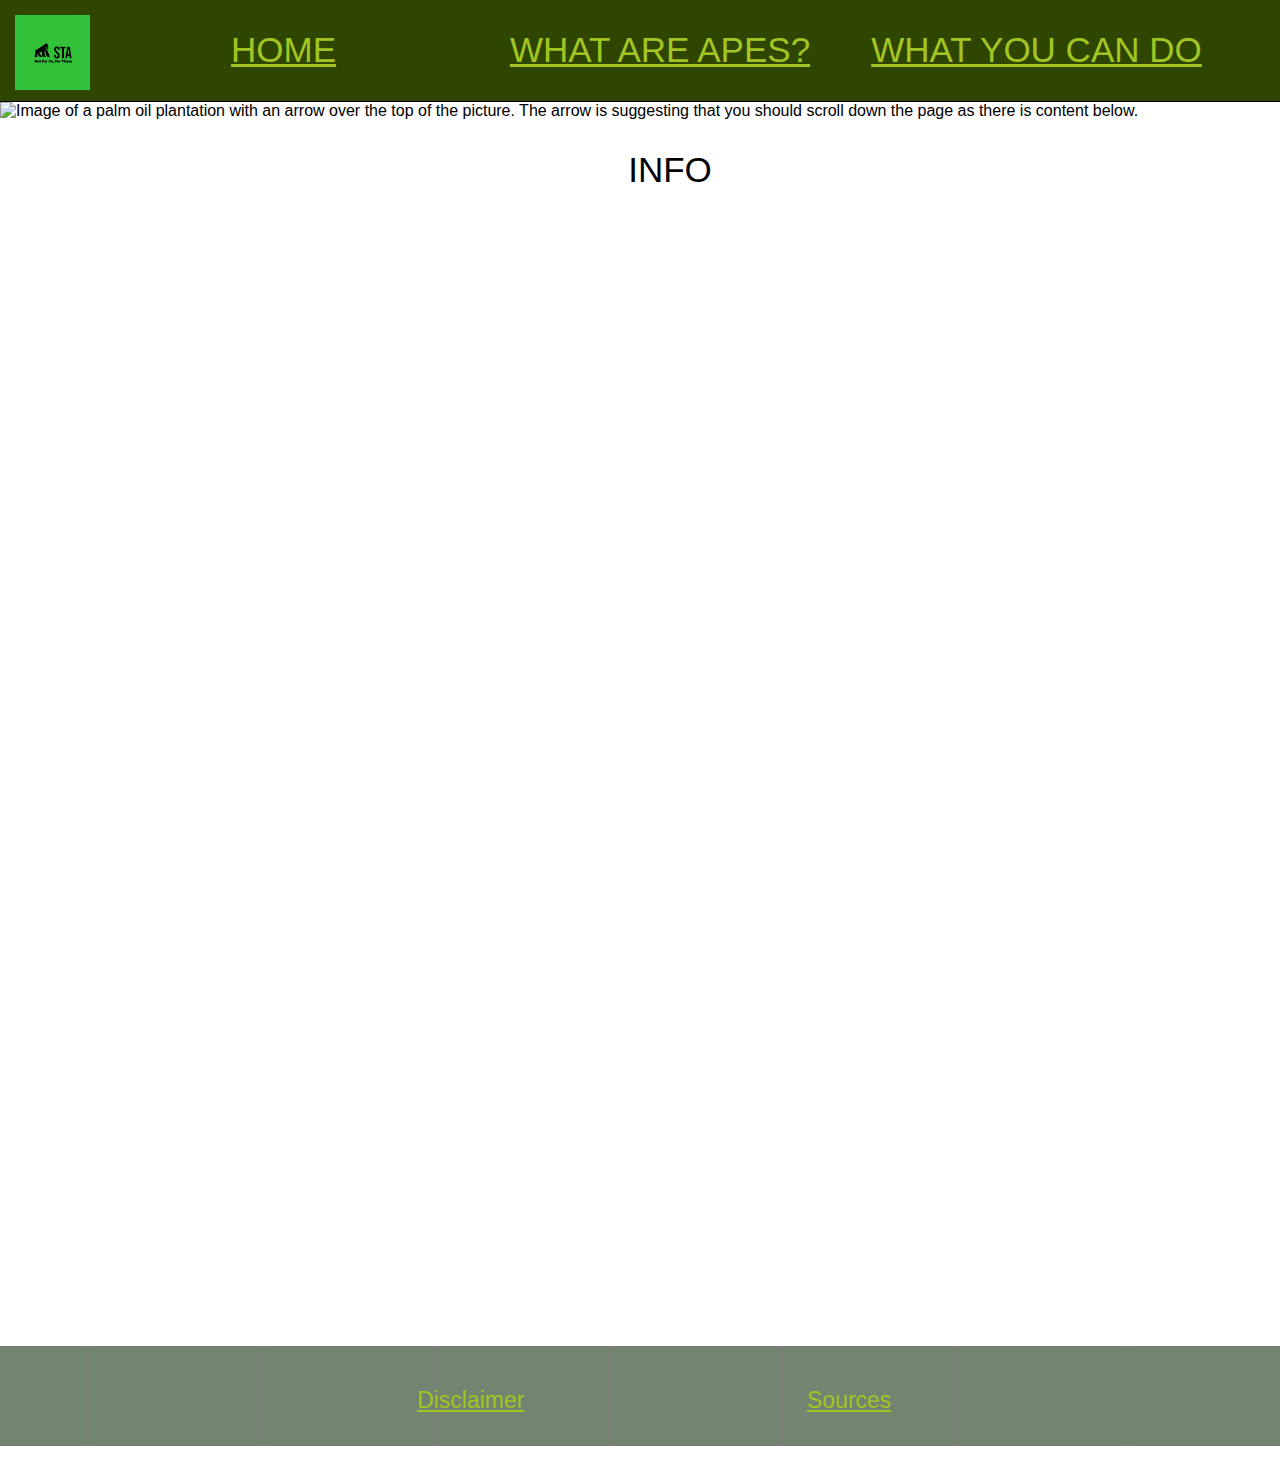
==== index.html @ 43486d73 "better head" ====
<!DOCTYPE html>
<html lang='en'>
<head>
  <link href='style.css' rel='stylesheet'>
  <title>Save the Apes | HOME</title>
  <meta name="description" content="Save the apes is a non-profit organisation that teaches people about the issues facing great apes and how to help save them.">
  <meta name="keywords" content="Apes, Charity, Great Apes, Orangutan, Gorilla">
  <meta name="viewport" content="width=device-width,initial-scale=1">
</head>

<body class = 'bbg'>




  <div class='hd'>
    <header>
      <img src="Save%20the%20Apes.png" alt='logo' class='logo' width=75>
      <ul>
        <li><a href="index.html"><strong>HOME</strong></a></li>
        <li><a href="whatAreApes.html">WHAT ARE APES?</a></li>
        <li><a href="howToHelp.html">WHAT YOU CAN DO</a></li>
      </ul>
    </header>
  </div>
  <div class='hd'>
    <ul>
      <li class='ns'>HOME</li>
      <li class='ns'>WHAT ARE APES?</li>
      <li class='ns'>WHAT YOU CAN DO</li>
    </ul>
  </div>




  <nav class='rmn'>
    <header>
      <ul>
        <li><a href="#">Menu</a></li>
        <ul>
          <li><a href="index.html">HOME</a></li>
          <li><a href="whatAreApes.html">WHAT ARE APES?</a></li>
          <li><a href="howToHelp.html">WHAT YOU CAN DO</a></li>
        </ul>
      </ul>
    </header>
  </nav>
  <nav class='fmn'>
    <ul>
      <li>Menu</li>
      <ul>
        <li>Home</li>
        <li>What are Apes?</li>
        <li>WHAT YOU CAN DO</li>
      </ul>
    </ul>
  </nav>



  <div>
     <img src="palmOilPlantationImageForHomeWithArrow.jpg" class='ri' alt='Image of a palm oil plantation with an arrow over the top of the picture. The arrow is suggesting that you should scroll down the page as there is content below.'>
  </div>
  
  <div class='mid'>
    <p>INFO</p>
  </div>



  <div class='text reveal'>
    <p class='large_text'>Save the Apes is a non-profit organisation that is designed to educate both younger and older generations about the issues facing great apes and how to help. Most of the issues discussed will be anthropogenic. This means that they were caused by humans. Save the Apes believes that no unnatural harm should come to animals due to human greed, and so, we have dedicated this website to teaching people not only what issues are facing these apes, but also how you can do your part in helping to stop any more of this damage from occurring, maybe even helping to reverse the damage that has been done already.</p>
    <br>
    <br>
    <p>For more information on 'What are Apes?', or 'What You can Do', click on one of the images below: </p>
    <br>
    <ul class="nm">
      <li>
        <a href="whatAreApes.html"><img src="Orangutan.png" class='img_w43' alt='Image of an orangutan. This is a link to the What are Apes? page.'></a>
      </li>
      <li>
        <a href="howToHelp.html"><img src="IMG_6808.jpeg" class='img_w43' alt='Image of a palm oil plantation. This is a link to the What you can Do page.'></a>
      </li>
    </ul>
    
    <br>
    <br>
    <br>
    <br>
    <br>
    <br>
    <br>
  </div>
  <div class='footer'>
    <ul>
      <li><a href="disclaimer.html" class='footer'>Disclaimer</a></li>
      <li><a href="sources.html" class='footer'>Sources</a></li>
    </ul>
  </div>
  
    <script>
    window.addEventListener('scroll', reveal);
    
    function reveal(){
      var reveals = document.querySelectorAll('.reveal')
      
      for(var i=0; i < reveals.length; i++){
        
        var windowheight = window.innerHeight;
        var revealtop = reveals[i].getBoundingClientRect().top;
        var revealpoint = 150;
        
        if(revealtop < windowheight - revealpoint){
          reveals[i].classList.add('active');
        }
        else{
          reveals[i].classList.remove('active');
        }
      }
    }
  </script>
  
</body>
</html>
---- style.css ----
p {
  color: white;
  margin: 0 0 0 30px;
  font-size: 23px
}

* {
  font-family: arial;
}

header {
  position: fixed;
  border-bottom: 1px clear;
  width: 100%;
  z-index: 10;
  background-color: #2F4600;
  margin-bottom: 20px;
}
ul {
  text-align: center;
  margin: 0px auto;
}
li {
  font-family: arial;
  color: #3EF948;
  font-size: 35px;
  font-weight: 300;
  display: inline-block;
  width: 30%;
  padding: 30px 0 30px 0
}

.logo {
  position: fixed;
  left: 15px;
  top: 15px;
  z-index: 11;
}

.img {
  margin: 0 0 0 30px;
}

.img_w43 {
  width: 43%;
  margin: 0 0 0 30px;
}

.rmn {
  z-index: 3;
  background-color: #2F4600;
}
.fmn {
  z-index: 2;
  background-color: #2F4600;
}

.rmn header ul ul li {
  display: block;
  padding-top: 10px;
  text-align: centre;
  width: 100%;
}
.fmn header ul ul li {
  display: block;
  padding-top: 10px;
  text-align: centre;
  width: 100%;
}

.ns {
  color: #2F4600;
}

.nm {
  margin: 0;
}

ul.nm li {
  display: inline;
  width: 50%;
}

.p_format {
  color: white;
  margin: 0 0 0 30px;
  font-size: 23px;
  display: block;
  width: 100%;
  padding: 0;
  text-align: left;
}

.p_format_other {
  color: white;
  margin: 0 0 0 30px;
  font-size: 23px;
  width: 100%;
  padding: 0;
  text-align: left;
}

.p_format_other_other {
  color: white;
  margin: 0;
  font-size: 23px;
  width: 100%;
  padding: 0;
  text-align: left;
}

.text {
  margin-top: 30px;
  margin-bottom: 30px;
  margin-left: 30px;
  margin-right: 30px;
  border: 3px solid black;
}

.sourcesText {
  margin-top: 30px;
  margin-bottom: 30px;
  margin-left: 30px;
  margin-right: 30px;
}

.wtext {
  margin-top: 30px;
  margin-bottom: 30px;
  margin-left: 30px;
  margin-right: 30px;
}

.text p {
  color: #464646
}

.sourcesText p {
  color: #464646
}

.wtext p {
  color: white
}

.large_text {
  margin-top: 30px;
  font-size: 35px;
}

#d_text {
  color: black;
  margin-top: 30px;
  margin-bottom: 30px;
  margin-left: 30px;
  margin-right: 30px;
  width: 90%;
  overflow-wrap: break-word;
  font-size: 18px;
}

.obg {
  background-image: url("Orangutan.png");
  background-repeat: no-repeat;
  background-size: cover;
  margin: auto;
}

.ri {
  height: 100%;
  width: 100%;
  max-width: 1350px;
  object-fit: cover;
  display: block;
  margin-left: auto;
  margin-right: auto;
}

.pbg {
  background-image: url("palmOilPlantationImageForHome.jpg");
  background-position: center;
  height: 100%;
  background-repeat: no-repeat;
  background-size: cover;
  margin: auto;
}

.pob {
  background-image: url("IMG_6808.jpeg");
  background-position: center bottom;
  height: 100%;
  background-repeat: no-repeat;
  background-size: auto 120%;
  margin: auto;
}

.bbg {
  background-color: white;
}

.mid {
  background-image: url("IMG_6551.jpeg");
  background-repeat: repeat;
  background-width: 100%;
}

.mid p {
  color: black;
  text-align: center;
  border-bottom: 1px clear;
  width: 100%;
  margin-bottom: 20px;
  font-size: 35px;
  font-weight: 300;
  display: inline-block;
  padding: 30px 0 30px 0
}

body {
  margin: auto;
}


.footer {
  color: white;
  background-image: url("3D386BBB-1A8C-4CEE-B812-F54FC53F1E7B.jpeg");
  margin: 0 0 0 0;
  text-align: center;
  bottom: 0;
  background-width: 100%;
  font-size: 23px;
}


h2 {
  margin: 0 0 0 30px;
}
h3 {
  margin: 0 0 0 30px;
}



.hd {
  border-bottom: 1px solid;
  width: 100%;
  z-index: 1;
  background-color: #2F4600;
  margin: 0 0 0 0;
}

.heading-background {
  background-color: #2F4600;
  z-index: 1
}

.colorchange {
  color: maroon;
}

#uppercase {
  text-transform: uppercase;
}

#cursive {
  font-family: cursive;
}

header [href]{
  color: #A2C523
}

.footer [href]{
  color: #A2C523
}

[href]{
  color: orange
}

img[src*='nationalzoo'] {
  height: 75px;
}




h2.destination {
  font-family: Tahoma;
}

h3,
.or {
  font-family: Georgia;
}


.reveal {
  transform: translateY(150px);
  opacity: 0;
  transition: all 1.5s ease;
}

.reveal.active {
  transform: translateY(0px);
  opacity: 1;
}




@media only screen and (max-width: 836px) {
  .hd {
    display: none;
  }
  
  .sourcesText {
    border: 0;
  }
}

@media only screen and (min-width: 837px) {
  nav ul li {
    display: none;
  }
}
@media only screen and (min-width: 837px) {
  .fmn {
    display: none;
  }
  
  .sourcesText {
    border: 3px solid black;
  }
}
@media only screen and (max-width: 990px) {
  .nm img {
    display: block;
    width: 90%;
    padding: 30px;
  }
}
@media only screen and (max-width: 1141px) {
  header .logo {
    margin: 0;
    width: 113px;
    object-fit: contain;
  }
}



nav ul ul {
  display: none;
}
nav ul li:hover + ul {
  display: block;
}
nav ul ul:hover{
  display: block;
}
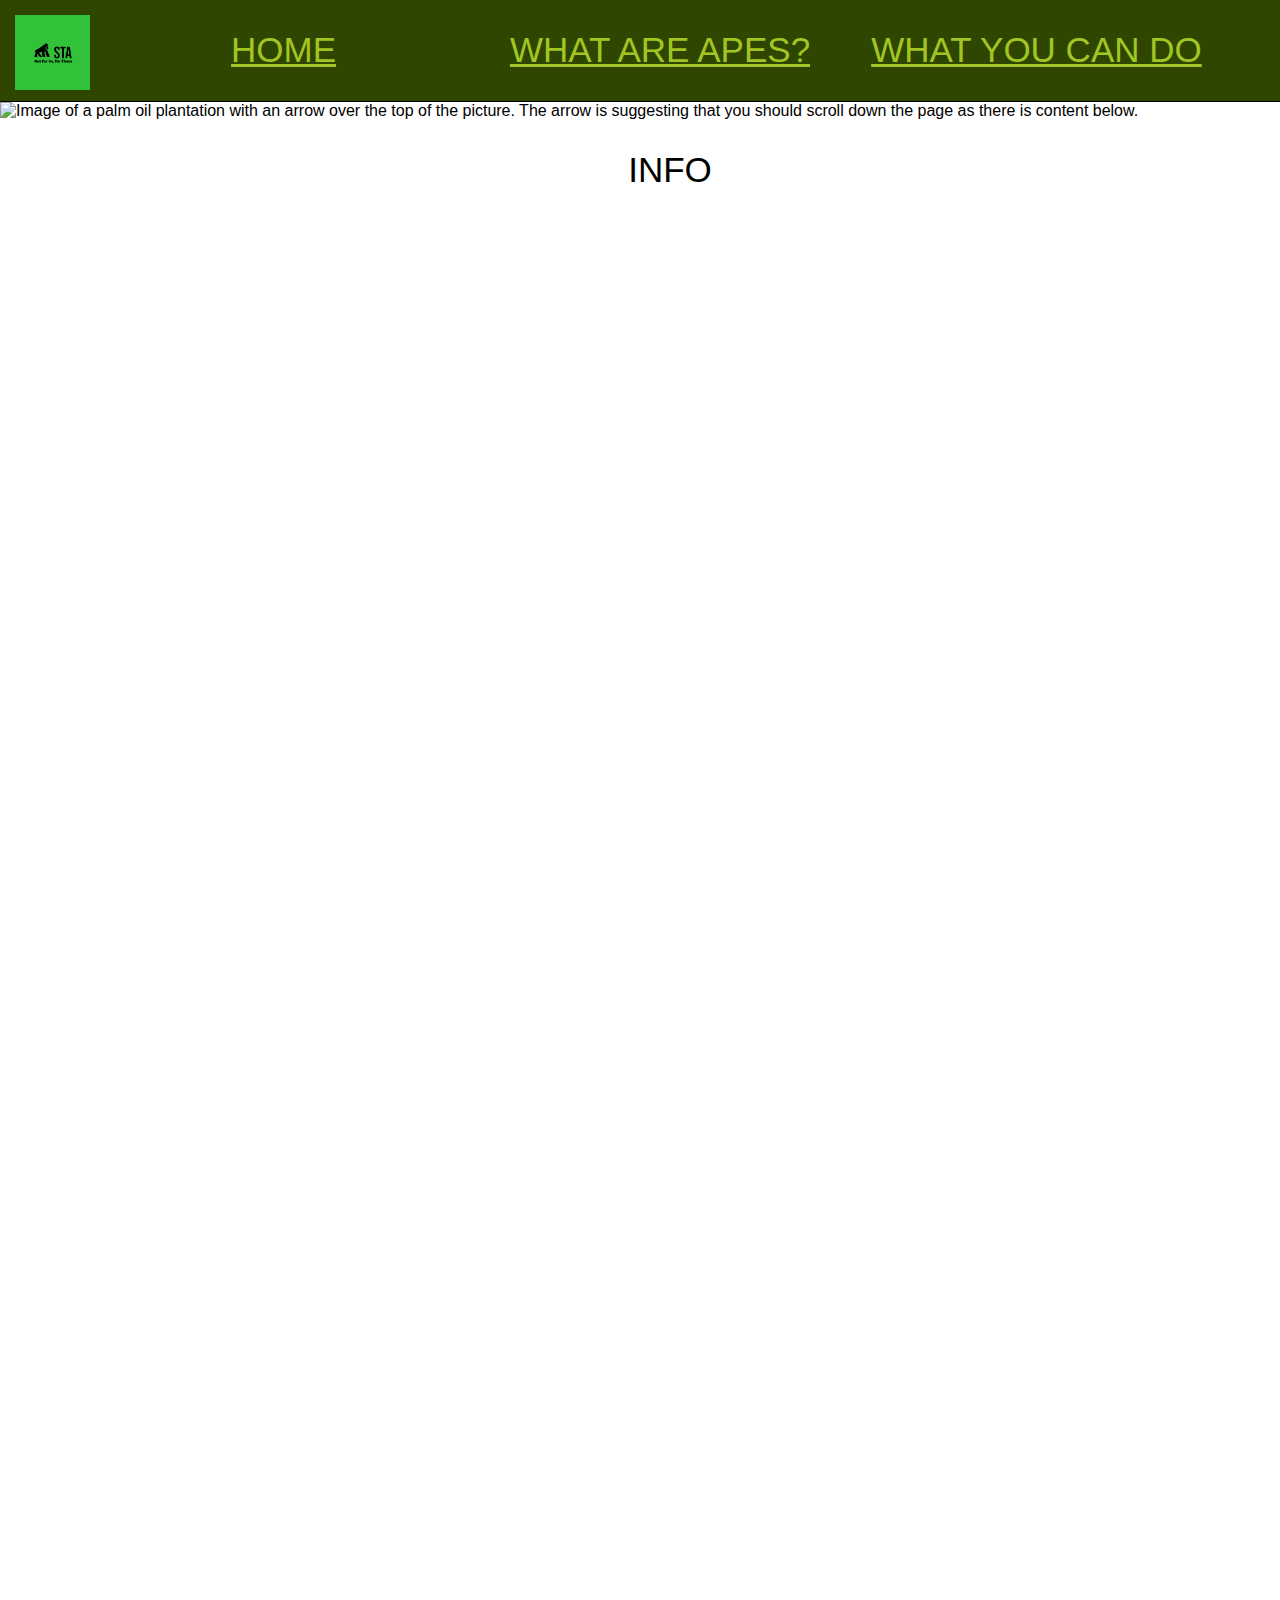
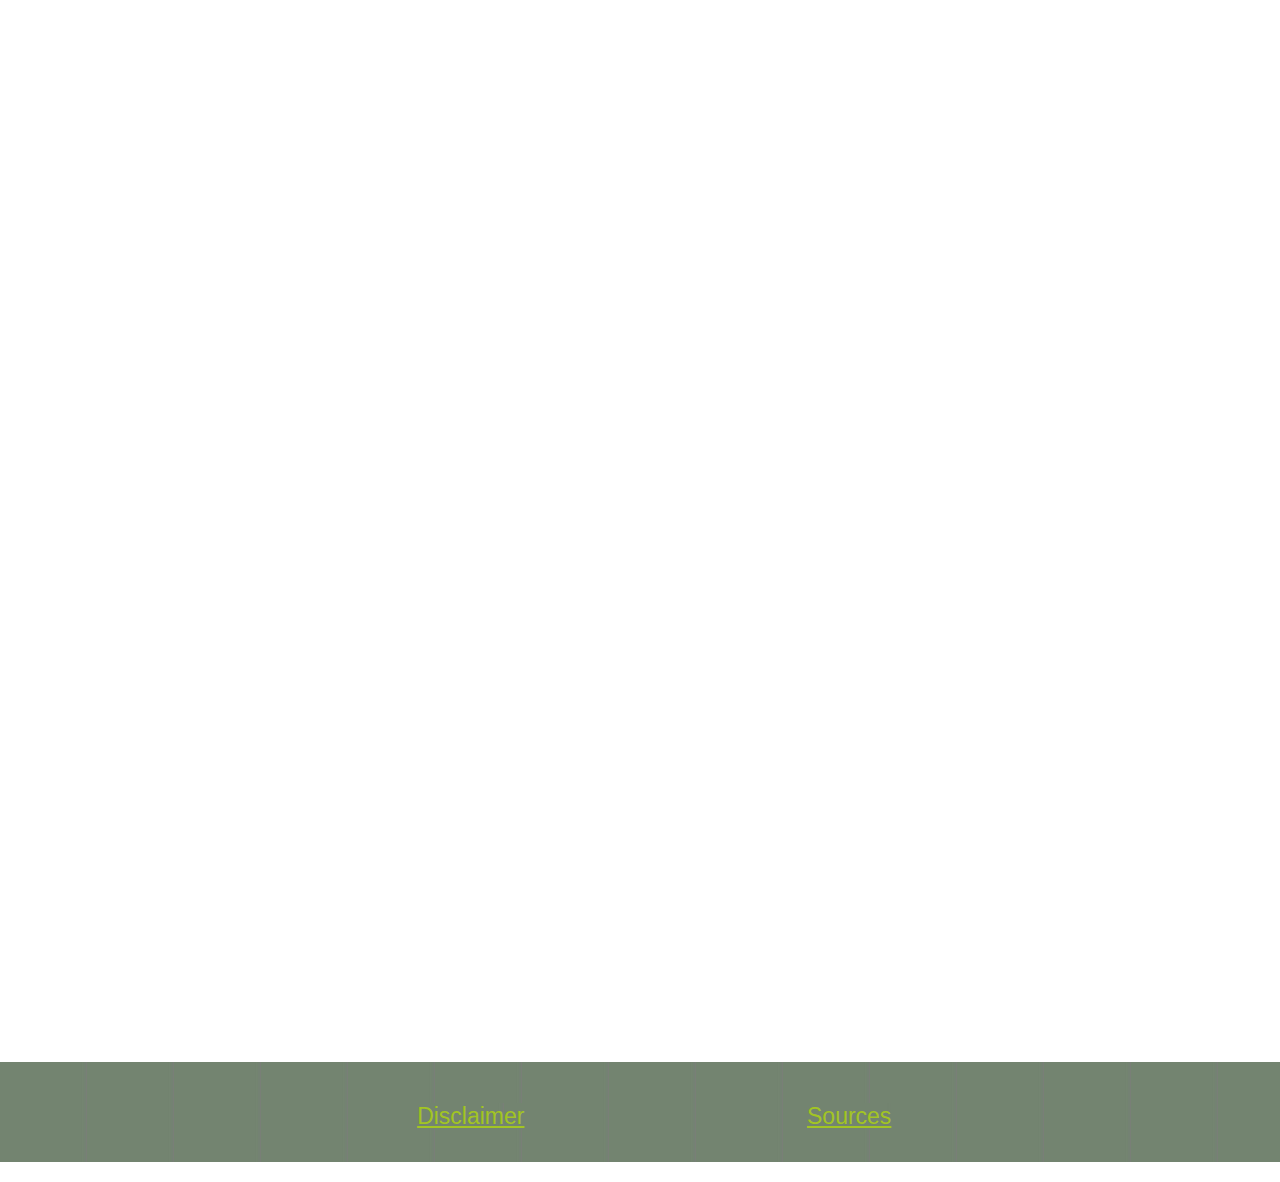
==== commit f48999d2: "much better" ====
--- a/index.html
+++ b/index.html
@@ -3,9 +3,12 @@
 <head>
   <link href='style.css' rel='stylesheet'>
   <title>Save the Apes | HOME</title>
+  <meta name="google-site-verification" content="cdKC7vmNJsr91YridmIgYp1-K7kyuUW3Kl805htshUE" />
   <meta name="description" content="Save the apes is a non-profit organisation that teaches people about the issues facing great apes and how to help save them.">
   <meta name="keywords" content="Apes, Charity, Great Apes, Orangutan, Gorilla">
   <meta name="viewport" content="width=device-width,initial-scale=1">
+  <meta name="author" content="Save the Apes">
+  <link rel="icon" type="image/x-icon" href="favicon.ico">
 </head>
 
 <body class = 'bbg'>
@@ -70,20 +73,19 @@
 
 
   <div class='text reveal'>
-    <p class='large_text'>Save the Apes is a non-profit organisation that is designed to educate both younger and older generations about the issues facing great apes and how to help. Most of the issues discussed will be anthropogenic. This means that they were caused by humans. Save the Apes believes that no unnatural harm should come to animals due to human greed, and so, we have dedicated this website to teaching people not only what issues are facing these apes, but also how you can do your part in helping to stop any more of this damage from occurring, maybe even helping to reverse the damage that has been done already.</p>
+    
+    <div class="part1">
+      <div>
+        <a href="whatAreApes.html"><img src="Orangutan.png" class='img_w43' alt='Image of an orangutan. This is a link to the What are Apes? page.'></a>
+      </div>
+      <div>
+        <p class='large_text'>Save the Apes is a non-profit organisation that is designed to educate both younger and older generations about the issues facing great apes and how to help. Most of the issues discussed will be anthropogenic. This means that they were caused by humans. Save the Apes believes that no unnatural harm should come to animals due to human greed, and so, we have dedicated this website to teaching people not only what issues are facing these apes, but also how you can do your part in helping to stop any more of this damage from occurring, maybe even helping to reverse the damage that has been done already.</p>
+        <p class="large_text">For more information on 'What are Apes?', or 'What You can Do', click on one of the images to the side or below: </p>
+      </div>
+      <br>
+    </div>
     <br>
-    <br>
-    <p>For more information on 'What are Apes?', or 'What You can Do', click on one of the images below: </p>
-    <br>
-    <ul class="nm">
-      <li>
-        <a href="whatAreApes.html"><img src="Orangutan.png" class='img_w43' alt='Image of an orangutan. This is a link to the What are Apes? page.'></a>
-      </li>
-      <li>
-        <a href="howToHelp.html"><img src="IMG_6808.jpeg" class='img_w43' alt='Image of a palm oil plantation. This is a link to the What you can Do page.'></a>
-      </li>
-    </ul>
-    
+    <a href="howToHelp.html"><img src="IMG_6808.jpeg" class='img_w43' alt='Image of a palm oil plantation. This is a link to the What you can Do page.'></a>
     <br>
     <br>
     <br>
--- a/style.css
+++ b/style.css
@@ -37,13 +37,44 @@
   z-index: 11;
 }
 
+
 .img {
   margin: 0 0 0 30px;
 }
 
+.imgWYCDtop {
+  width: 17%;
+  max-height: 200px;
+  display: inline;
+  padding: 1%;
+  text-align: center;
+}
+.center {
+  text-align: center;
+}
+.fullLengthWYCD {
+  width: 100%;
+  margin: 0 0 0 0;
+  text-align: center;
+}
+.fifthLengthWYCD {
+  display: inline-block;
+  width: 17%;
+  margin: 0 0 0 0;
+  padding: 1%;
+  color: white;
+  font-size: 27px;
+  text-align: center;
+}
+
 .img_w43 {
-  width: 43%;
-  margin: 0 0 0 30px;
+  width: 95%;
+  margin: 30px;
+}
+
+.img_w44 {
+  width: 600px;
+  margin: 30px 0 0 30px;
 }
 
 .rmn {
@@ -53,6 +84,7 @@
 .fmn {
   z-index: 2;
   background-color: #2F4600;
+  color: #2F4600
 }
 
 .rmn header ul ul li {
@@ -66,7 +98,7 @@
   padding-top: 10px;
   text-align: centre;
   width: 100%;
-}
+}`
 
 .ns {
   color: #2F4600;
@@ -145,7 +177,10 @@
 
 .large_text {
   margin-top: 30px;
-  font-size: 35px;
+  font-size: 30px;
+  text-align: left;
+  padding-left: 30px;
+  padding-right: 30px;
 }
 
 #d_text {
@@ -266,6 +301,28 @@
   font-family: cursive;
 }
 
+#l1 {
+  scroll-margin-top: 100px;
+}
+
+#l2 {
+  scroll-margin-top: 100px;
+}
+
+#l3 {
+  scroll-margin-top: 100px;
+}
+
+#l4 {
+  scroll-margin-top: 100px;
+}
+
+#l5 {
+  scroll-margin-top: 100px;
+}
+
+
+
 header [href]{
   color: #A2C523
 }
@@ -348,6 +405,36 @@
   }
 }
 
+@media only screen and (max-width: 1600px) {
+  .large_text {
+    font-size: 25px;
+  }
+}
+@media only screen and (max-width: 1200px) {
+  .img_w44 {
+    width: 500px;
+  }
+  .large_text {
+    font-size: 22px;
+  }
+}
+@media only screen and (max-width: 1100px) {
+  .img_w44 {
+    width: 400px;
+  }
+  .large_text {
+    font-size: 20px;
+  }
+}
+@media only screen and (max-width: 950px) {
+  .img_w44 {
+    width: 350px;
+  }
+  .large_text {
+    font-size: 16px;
+  }
+}
+
 
 
 nav ul ul {
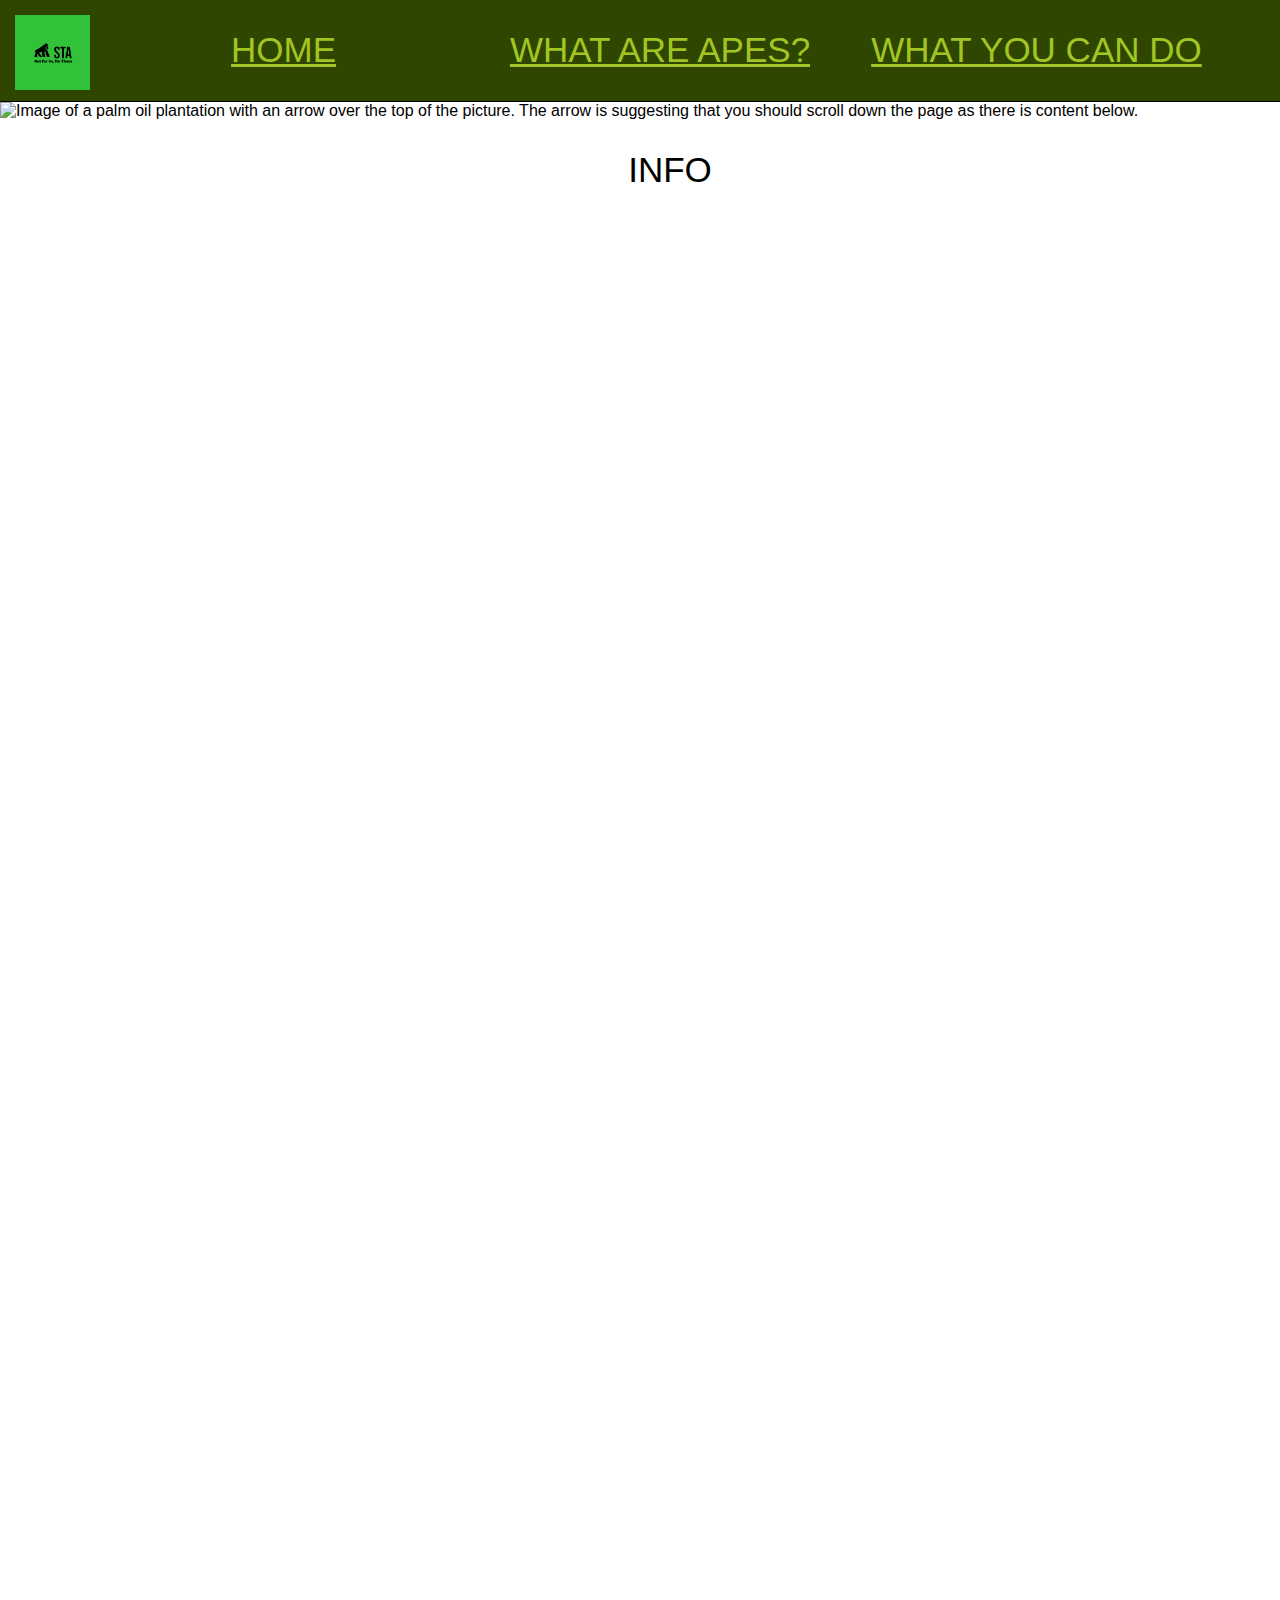
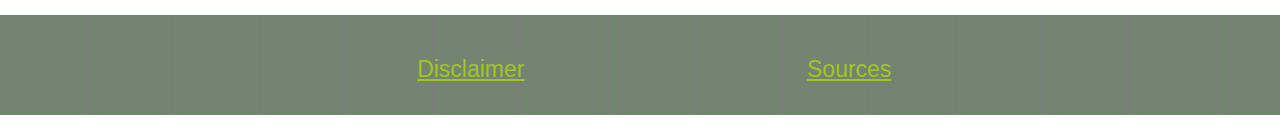
==== commit e04cb61d: "<meta name="viewport" content="width=device-width, initial-scale=1.0">" ====
--- a/index.html
+++ b/index.html
@@ -6,7 +6,7 @@
   <meta name="google-site-verification" content="cdKC7vmNJsr91YridmIgYp1-K7kyuUW3Kl805htshUE" />
   <meta name="description" content="Save the apes is a non-profit organisation that teaches people about the issues facing great apes and how to help save them.">
   <meta name="keywords" content="Apes, Charity, Great Apes, Orangutan, Gorilla">
-  <meta name="viewport" content="width=device-width,initial-scale=1">
+  <meta name="viewport" content="width=device-width, initial-scale=1.0">
   <meta name="author" content="Save the Apes">
   <link rel="icon" type="image/x-icon" href="favicon.ico">
 </head>
--- a/style.css
+++ b/style.css
@@ -147,6 +147,12 @@
   margin-left: 30px;
   margin-right: 30px;
   border: 3px solid black;
+}
+
+.part1 {
+  display: flex;
+  align-items: center;
+  justify-content: center
 }
 
 .sourcesText {
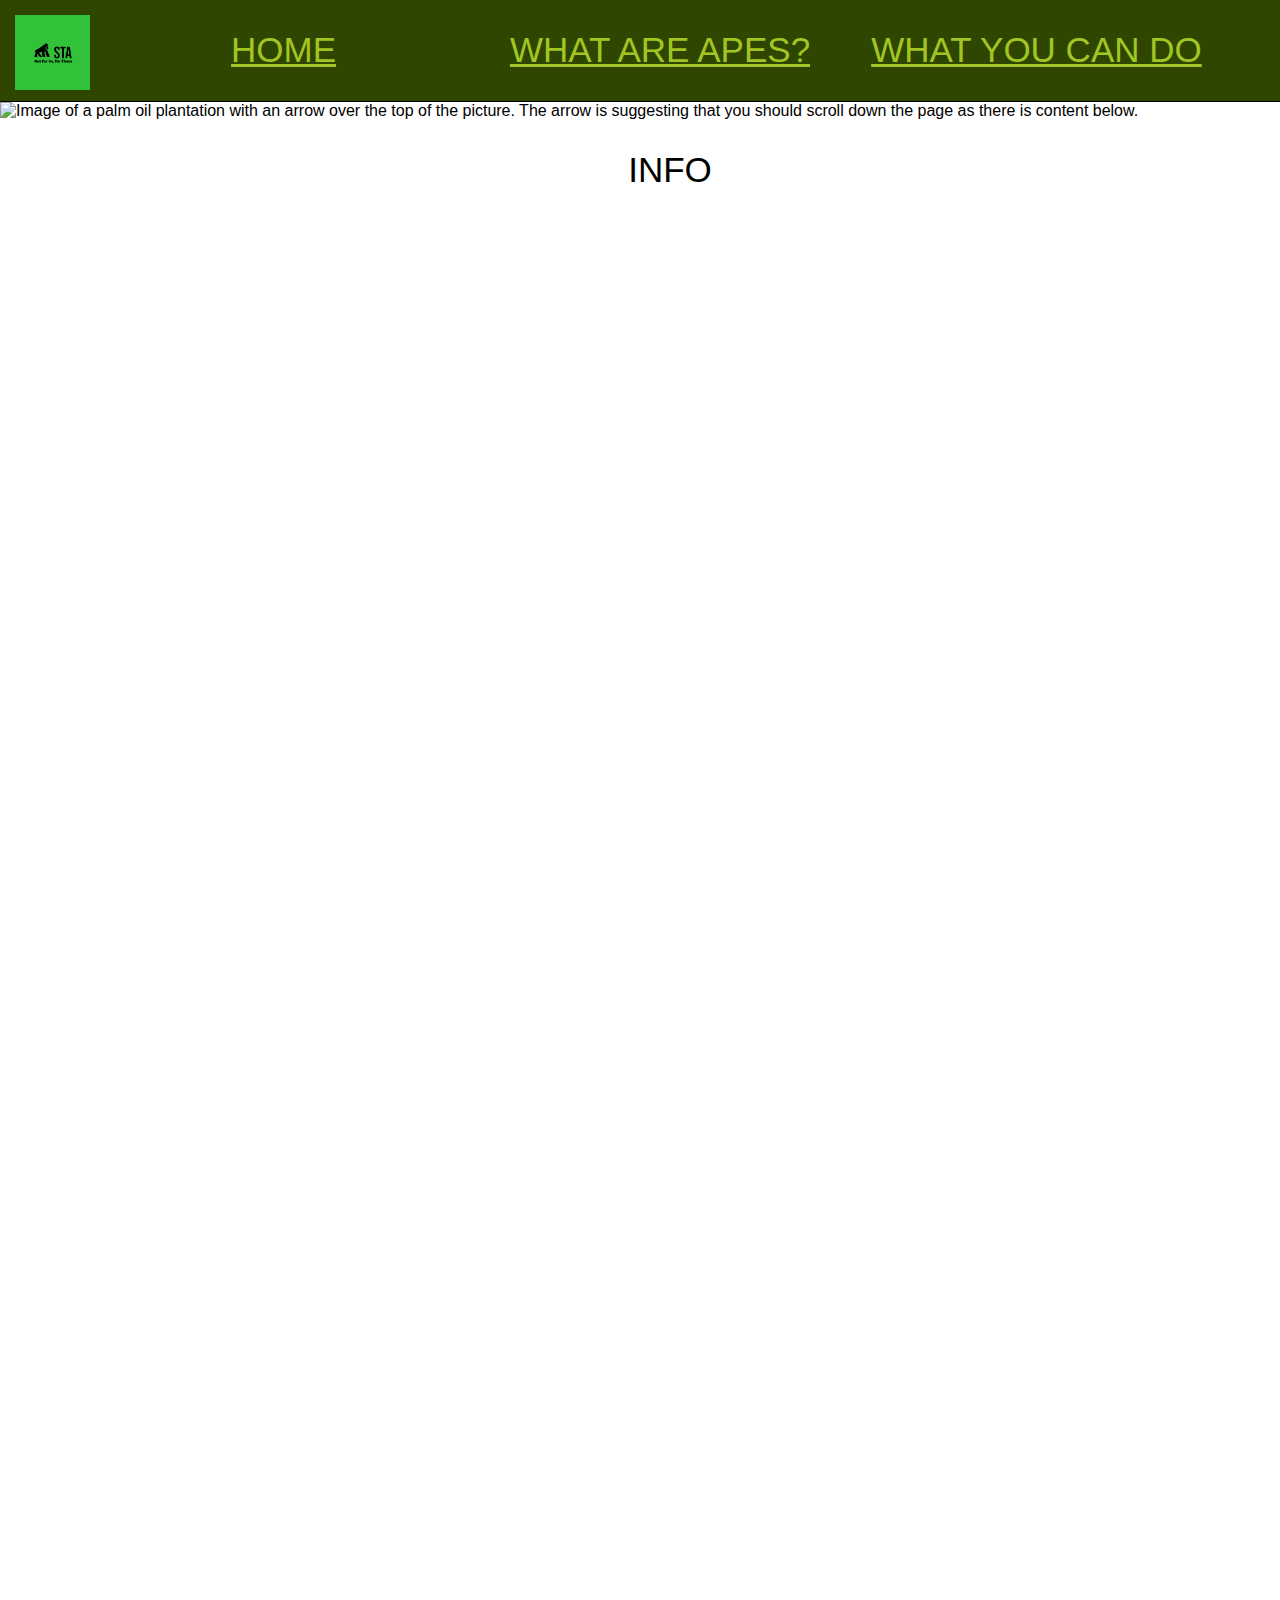
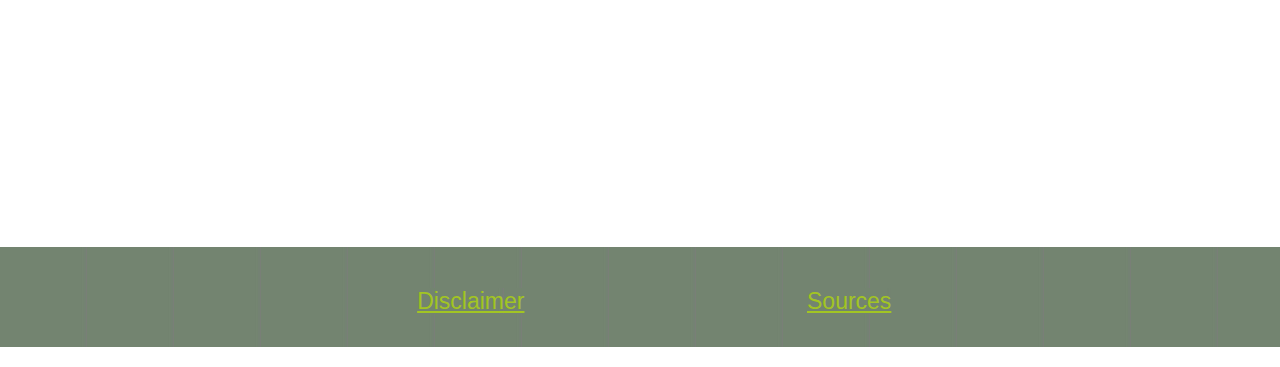
==== commit 058ef53d: "w43 --> w44" ====
--- a/index.html
+++ b/index.html
@@ -76,7 +76,7 @@
     
     <div class="part1">
       <div>
-        <a href="whatAreApes.html"><img src="Orangutan.png" class='img_w43' alt='Image of an orangutan. This is a link to the What are Apes? page.'></a>
+        <a href="whatAreApes.html"><img src="Orangutan.png" class='img_w44' alt='Image of an orangutan. This is a link to the What are Apes? page.'></a>
       </div>
       <div>
         <p class='large_text'>Save the Apes is a non-profit organisation that is designed to educate both younger and older generations about the issues facing great apes and how to help. Most of the issues discussed will be anthropogenic. This means that they were caused by humans. Save the Apes believes that no unnatural harm should come to animals due to human greed, and so, we have dedicated this website to teaching people not only what issues are facing these apes, but also how you can do your part in helping to stop any more of this damage from occurring, maybe even helping to reverse the damage that has been done already.</p>
